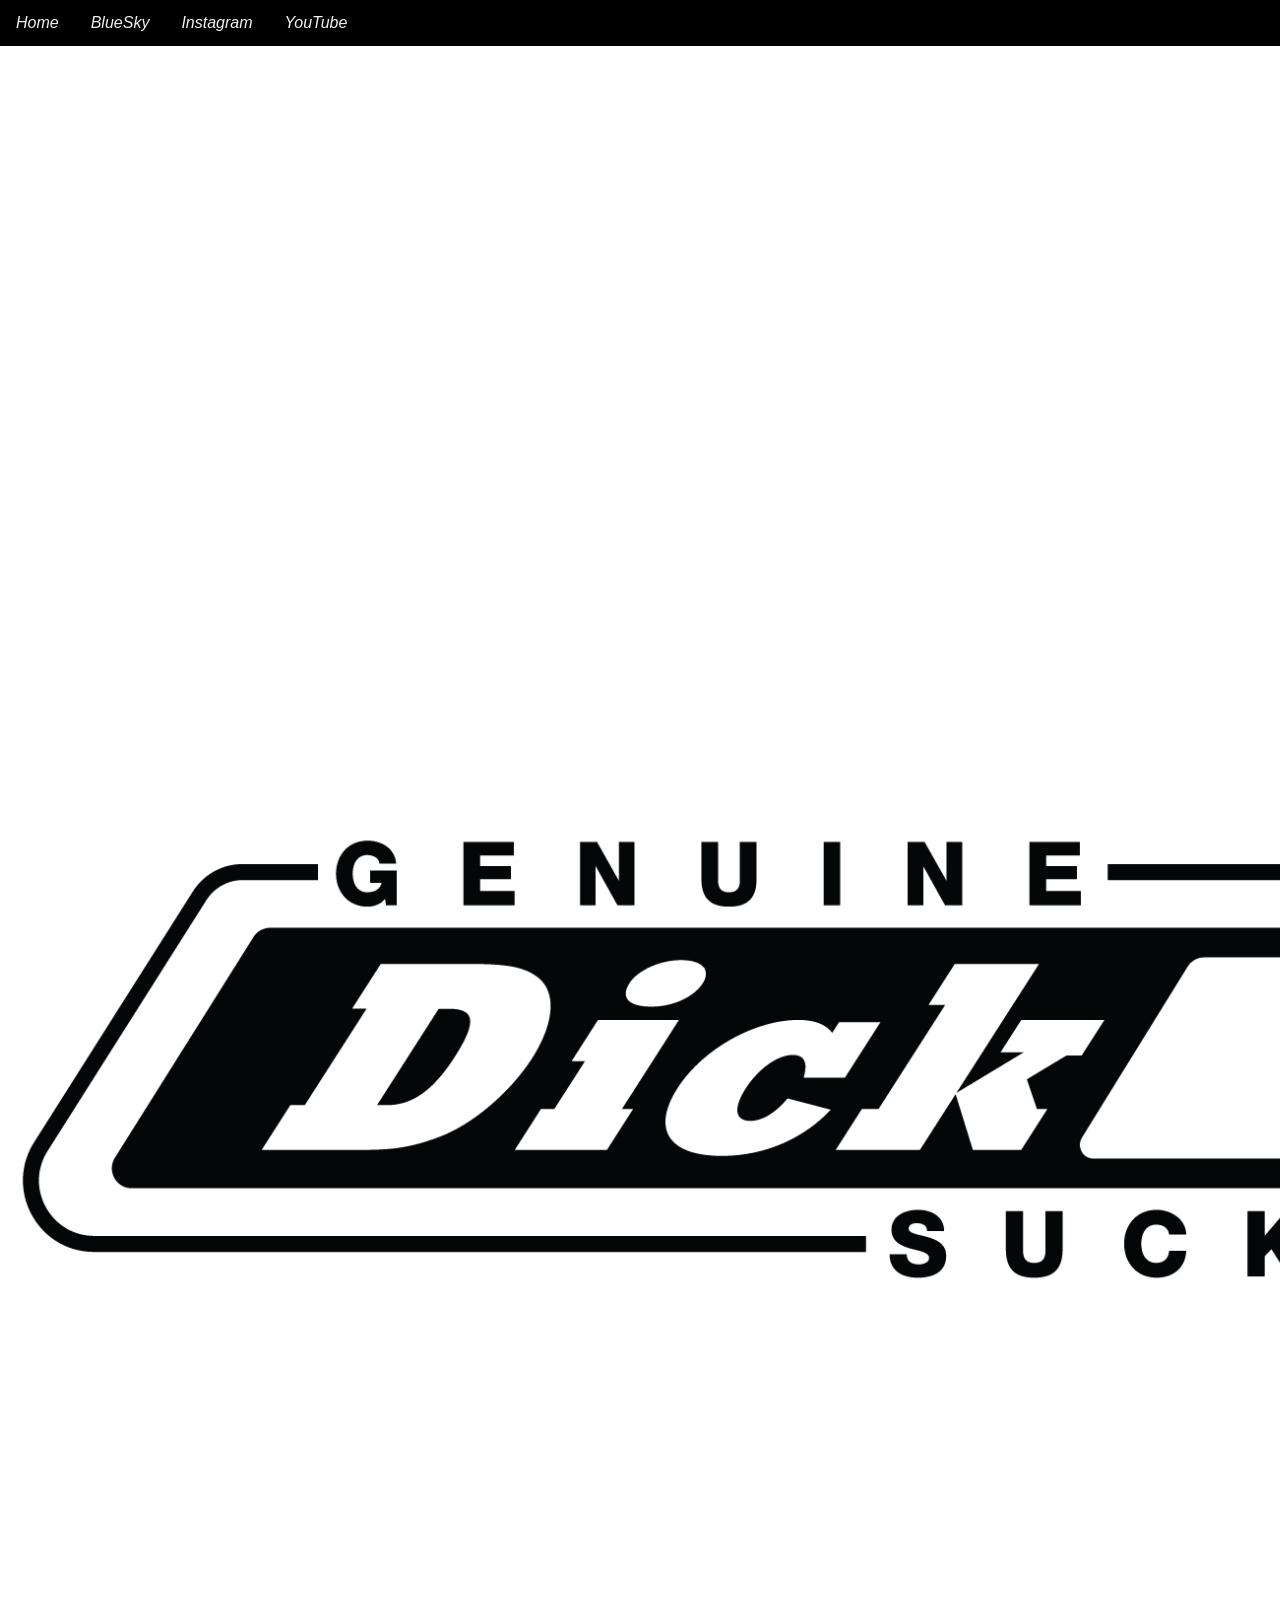
==== index.html @ 7a1aa7a9 "Update index.html" ====
<!DOCTYPE html>
<head>
	<title>Dicksucker</title>
	<meta name="viewport" content="width=device-width, initial-scale=1">
	
	<link rel="stylesheet" href="style.css">

</head>

<body>
	<div class="parallax"></div>


<head>  
			<link rel="stylesheet" href="style.css">
 		 <meta name="viewport" content="width=device-width">
 		 <link rel="preconnect" href="https://fonts.gstatic.com">
		<link href="https://fonts.googleapis.com/css2?family=Texturina:wght@900&display=swap" rel="stylesheet">

</head>

<div>
		<div id="navbar" class="sticky">
	<a href="https://buryon.ca/">Home</a>
	<a href="https://bsky.app/profile/buryon.ca">BlueSky</a>
	<a href="https://www.instagram.com/d.zign/">Instagram</a>  
	<a href="https://www.youtube.com/@A.ViralVectors.Z">YouTube</a>  

			
</div>

<body>
	<main>
<picture>

  <pre><img src="Dicksucker-logo-new.jpg"  alt="Door Stuck!" style="width:1890px;height:510px;">

   </pre>  
     </picture>
		







<iframe style="border-radius:12px"  src="https://open.spotify.com/embed/playlist/1kTVnKZmEEBuHKSXzfDX0a?utm_source=generator&theme=0" width="600" height="352" frameBorder="0" allowfullscreen="" allow="autoplay; clipboard-write; encrypted-media; fullscreen; picture-in-picture" loading="lazy">  </iframe>

	
<iframe style="border-radius:12px" src="https://open.spotify.com/embed/playlist/1fP1xvJBwjDC0m05EbvdDv?utm_source=generator&theme=0" width="600" height="352" frameBorder="0" allowfullscreen="" allow="autoplay; clipboard-write; encrypted-media; fullscreen; picture-in-picture" loading="lazy"></iframe>
	
<iframe style="border-radius:12px" src="https://open.spotify.com/embed/playlist/15aQi2uJsGKQt99TsRM5VU?utm_source=generator&theme=0" width="600" height="352" frameBorder="0" allowfullscreen="" allow="autoplay; clipboard-write; encrypted-media; fullscreen; picture-in-picture" loading="lazy"></iframe>


	


	</main>
</body>
---- style.css ----
.parallax {
    background-image: url("https://spark.adobe.com/page/58ykWzRqBJ0zs/images/dd0c5b24-4526-4c59-a191-653932baf64f.jpg?asset_id=99f8d904-586e-4b43-9298-d21bec86e550&img_etag=%2238f5c32804f9fe4a1829725e58fed26a%22&size=2560");

  
  min-height: 785px; 

  
  background-attachment: fixed;
  background-position: center;
  background-repeat: no-repeat;
  background-size: cover;
}


body {
  font-family:"Gill Sans", "Gill Sans MT", "Myriad Pro", "DejaVu Sans Condensed", Helvetica, Arial, "sans-serif";
	font-style: italic;
  margin: 0;
}

h1 { text-align: center;
	font-family: helvetica,sans-serif;
	text-decoration: line-through;

}

h2{ font-size: 60px;
	
}

#navbar {
  overflow: hidden;
  background-color: #000000;
}


#navbar a {
  float: left;
  display: block;
  color: #f2f2f2;
  text-align: center;
  padding: 14px 16px;
  text-decoration: none;
}

#navbar a:hover {
  background-color: #ddd;
  color: black;
}

.sticky {
  position: fixed;
  top: 0;
  width: 100%;
}

.sticky + .content {
  padding-top: 60px;
}
picture {
	text-align: center;
}

.ilightbox-container iframe {
    max-width: 820px;
    margin: 0 auto;
    display: block;
    overflow: hidden;
}


.lightbox-target {
    left: 0px;
}

* {
  box-sizing: border-box;
}

.row  {
  padding: 3px;
     left: 150px;
}

.column {
  padding: 5px;
      left: 150px;
}
.row:after {
  content: "";
  display: table;
  clear: both;
	
}

.column {
  float: left;
  width: 25%;
}

.modal {
  display: none;
  position: fixed;
  z-index: 1;
  padding-top: 100px;
  left: 0;
  top: 0;
  width: 100%;
  height: 100%;
  overflow: auto;
  background-color: white;
}

.modal-content {
  position: relative;
  background-color: #ffffff;
  margin: auto;
  padding: 0;
  width: 53%;
  max-width: 1200px;
}

.close {
  color: black;
  position: fixed;
  top: 10px;
  right: 25px;
  font-size: 35px;
  font-weight: bold;
}

.close:hover,
.close:focus {
  color: grey;
  text-decoration: none;
  cursor: pointer;
}

.mySlides {
  display: none;
}

.cursor {
  cursor: pointer;
}

.prev,
.next {
  cursor: pointer;
  position: absolute;
  top: 0%;
  width: auto;
  padding: 16px;
  margin-top: -50px;
  color: black;
  font-weight: bold;
  font-size: 20px;
	font-style: normal;
  transition: 0.6s ease;
  border-radius: 0 3px 3px 0;
  user-select: none;
  -webkit-user-select: none;
}

.next {
  right: 0;
  border-radius: 3px 0 0 3px;
}

.prev:hover,
.next:hover {
  background-color: rgba(0, 0, 0, 0.3);
}

.numbertext {
  color: #ffffff;
  font-size: 12px;
  padding: 8px 12px;
  position: absolute;
  top: 0;
}

img {
  margin-bottom: -4px;
}

.caption-container {
  text-align: center;
  background-color: white ;
  padding: 2px 16px;
  color: black;
}

.demo {
  opacity: 0.6;
}

.active,
.demo:hover {
  opacity: 1;
}

img.hover-shadow {
  transition: 0.3s;
}

.hover-shadow:hover {
  box-shadow: 0 4px 8px 0 rgba(0, 0, 0, 0.2), 0 6px 20px 0 rgba(0, 0, 0, 0.19);
}
---- style.css ----
.parallax {
    background-image: url("https://spark.adobe.com/page/58ykWzRqBJ0zs/images/dd0c5b24-4526-4c59-a191-653932baf64f.jpg?asset_id=99f8d904-586e-4b43-9298-d21bec86e550&img_etag=%2238f5c32804f9fe4a1829725e58fed26a%22&size=2560");

  
  min-height: 785px; 

  
  background-attachment: fixed;
  background-position: center;
  background-repeat: no-repeat;
  background-size: cover;
}


body {
  font-family:"Gill Sans", "Gill Sans MT", "Myriad Pro", "DejaVu Sans Condensed", Helvetica, Arial, "sans-serif";
	font-style: italic;
  margin: 0;
}

h1 { text-align: center;
	font-family: helvetica,sans-serif;
	text-decoration: line-through;

}

h2{ font-size: 60px;
	
}

#navbar {
  overflow: hidden;
  background-color: #000000;
}


#navbar a {
  float: left;
  display: block;
  color: #f2f2f2;
  text-align: center;
  padding: 14px 16px;
  text-decoration: none;
}

#navbar a:hover {
  background-color: #ddd;
  color: black;
}

.sticky {
  position: fixed;
  top: 0;
  width: 100%;
}

.sticky + .content {
  padding-top: 60px;
}
picture {
	text-align: center;
}

.ilightbox-container iframe {
    max-width: 820px;
    margin: 0 auto;
    display: block;
    overflow: hidden;
}


.lightbox-target {
    left: 0px;
}

* {
  box-sizing: border-box;
}

.row  {
  padding: 3px;
     left: 150px;
}

.column {
  padding: 5px;
      left: 150px;
}
.row:after {
  content: "";
  display: table;
  clear: both;
	
}

.column {
  float: left;
  width: 25%;
}

.modal {
  display: none;
  position: fixed;
  z-index: 1;
  padding-top: 100px;
  left: 0;
  top: 0;
  width: 100%;
  height: 100%;
  overflow: auto;
  background-color: white;
}

.modal-content {
  position: relative;
  background-color: #ffffff;
  margin: auto;
  padding: 0;
  width: 53%;
  max-width: 1200px;
}

.close {
  color: black;
  position: fixed;
  top: 10px;
  right: 25px;
  font-size: 35px;
  font-weight: bold;
}

.close:hover,
.close:focus {
  color: grey;
  text-decoration: none;
  cursor: pointer;
}

.mySlides {
  display: none;
}

.cursor {
  cursor: pointer;
}

.prev,
.next {
  cursor: pointer;
  position: absolute;
  top: 0%;
  width: auto;
  padding: 16px;
  margin-top: -50px;
  color: black;
  font-weight: bold;
  font-size: 20px;
	font-style: normal;
  transition: 0.6s ease;
  border-radius: 0 3px 3px 0;
  user-select: none;
  -webkit-user-select: none;
}

.next {
  right: 0;
  border-radius: 3px 0 0 3px;
}

.prev:hover,
.next:hover {
  background-color: rgba(0, 0, 0, 0.3);
}

.numbertext {
  color: #ffffff;
  font-size: 12px;
  padding: 8px 12px;
  position: absolute;
  top: 0;
}

img {
  margin-bottom: -4px;
}

.caption-container {
  text-align: center;
  background-color: white ;
  padding: 2px 16px;
  color: black;
}

.demo {
  opacity: 0.6;
}

.active,
.demo:hover {
  opacity: 1;
}

img.hover-shadow {
  transition: 0.3s;
}

.hover-shadow:hover {
  box-shadow: 0 4px 8px 0 rgba(0, 0, 0, 0.2), 0 6px 20px 0 rgba(0, 0, 0, 0.19);
}
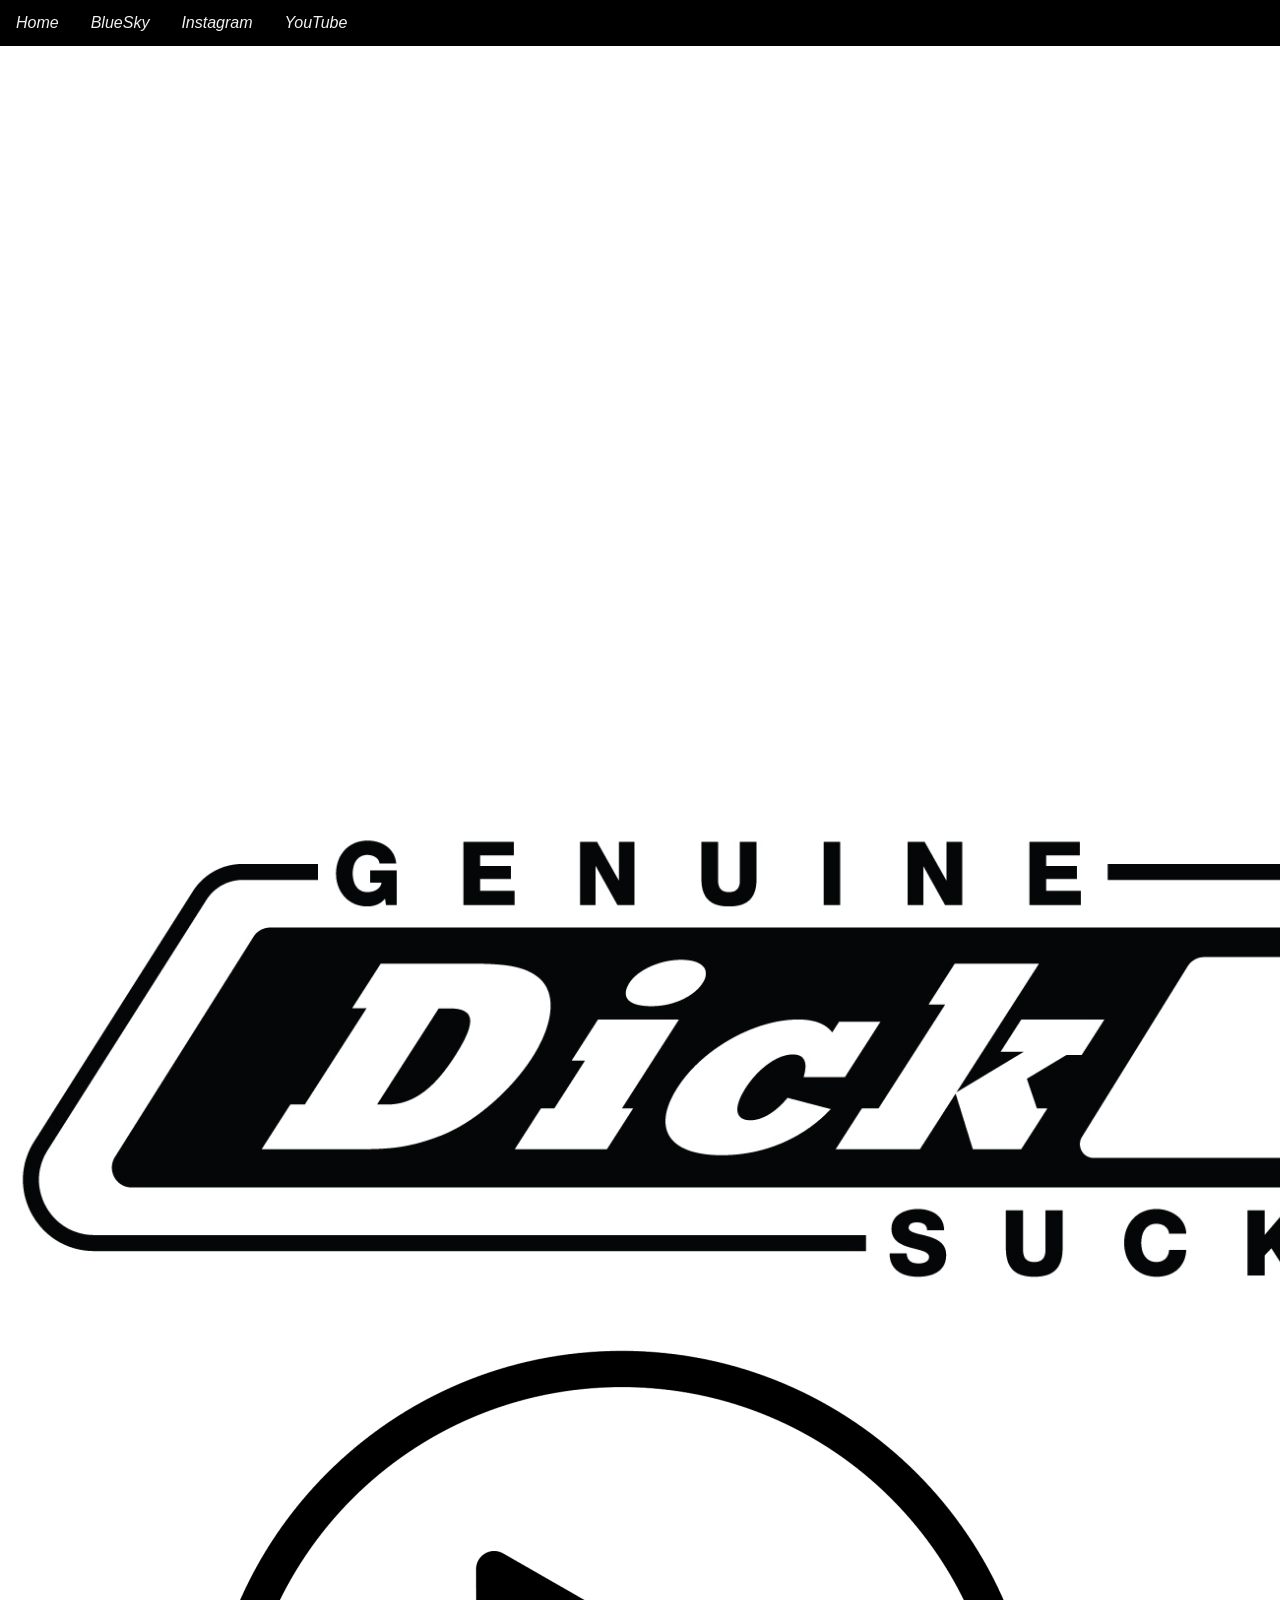
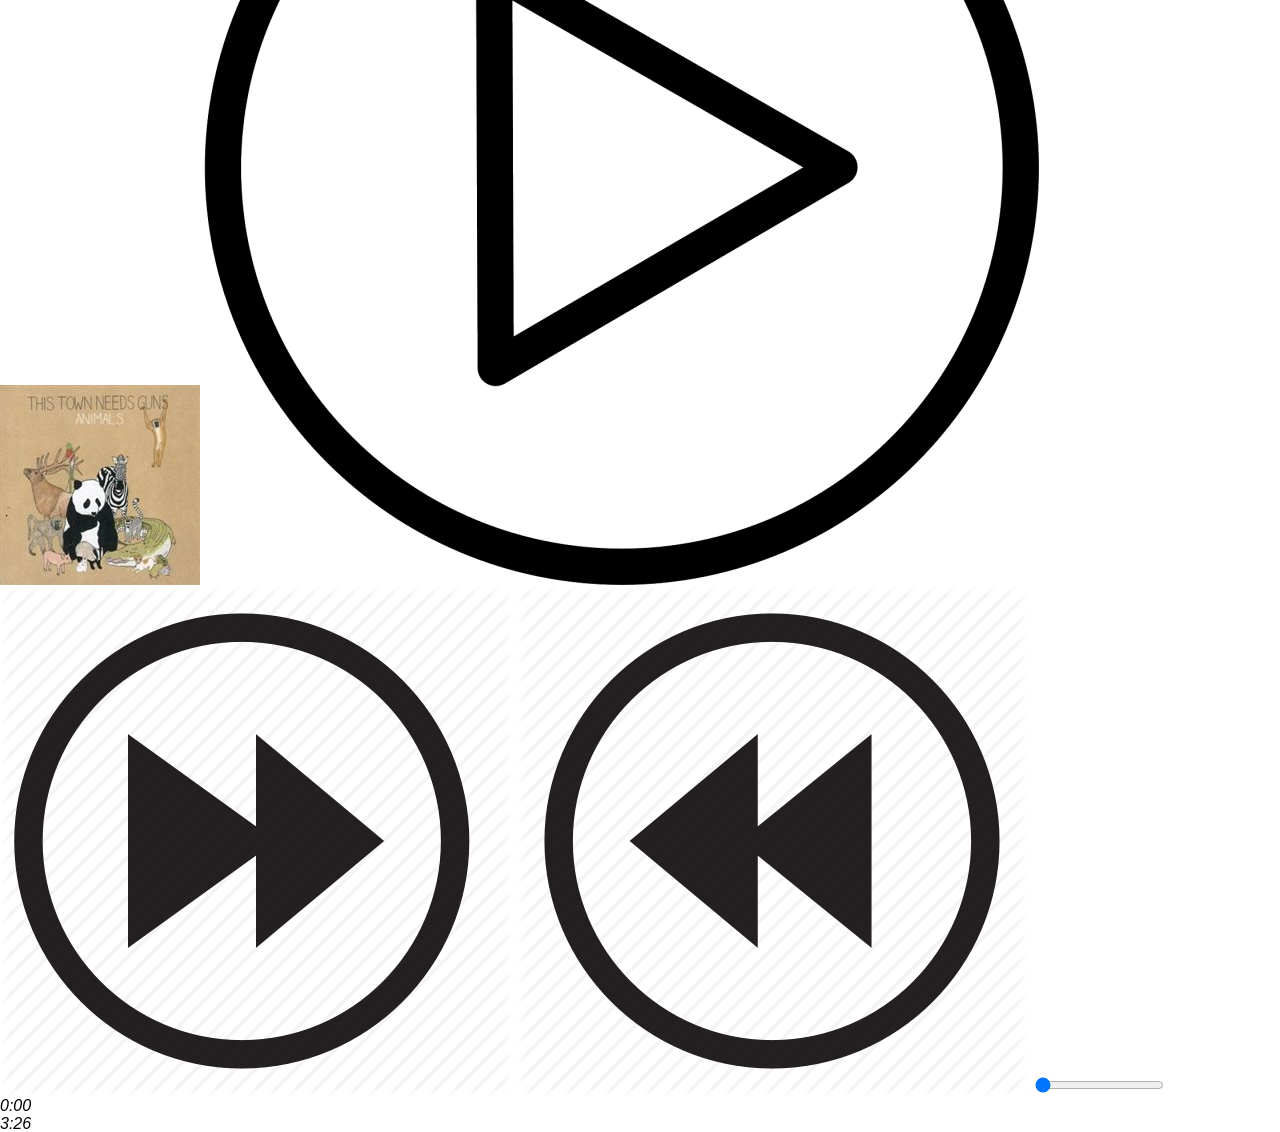
==== commit 0a2bed17: "Add files via upload" ====
--- a/index.html
+++ b/index.html
@@ -19,44 +19,57 @@
 
 </head>
 
-<div>
-		<div id="navbar" class="sticky">
-	<a href="https://buryon.ca/">Home</a>
-	<a href="https://bsky.app/profile/buryon.ca">BlueSky</a>
-	<a href="https://www.instagram.com/d.zign/">Instagram</a>  
-	<a href="https://www.youtube.com/@A.ViralVectors.Z">YouTube</a>  
+<body>
 
-			
-</div>
-
-<body>
 	<main>
 <picture>
 
-  <pre><img src="Dicksucker-logo-new.jpg"  alt="Door Stuck!" style="width:1890px;height:510px;">
+  <pre><img src="Dicksucker-logo-new.jpg"  alt="Door Stuck!" style="width:1890px;height:100%;">
 
    </pre>  
      </picture>
 		
 
+	</main>
 
+<div>
+		<div id="navbar" class="sticky">
+	<a href="https://buryon.ca/">Home</a>
+	<a href="https://bsky.app/profile/buryon.ca">BlueSky</a>
+	<a href="https://www.instagram.com/b.uryon/">Instagram</a>  
+	<a href="https://www.youtube.com/@ClickDude">YouTube</a>  
 
+			
+</div>
 
+    <audio src="./assets/music/Baboon.mp3" id="song"></audio>
 
+    <div class="container">  
+        <div class="box"></div>      
+        <img src="./assets/images/baboon.jpg" id="thumbnail" />
+        
+        <img src="./assets/icons/play.png" onclick="playPause()" id="play-pause" />
+        <img src="./assets/icons/forward.png" onclick="nextSong()" id="next-song" />
+        <img src="./assets/icons/backward.png" onclick="previousSong()" id="previous-song" />
 
+     
 
-<iframe style="border-radius:12px"  src="https://open.spotify.com/embed/playlist/1kTVnKZmEEBuHKSXzfDX0a?utm_source=generator&theme=0" width="600" height="352" frameBorder="0" allowfullscreen="" allow="autoplay; clipboard-write; encrypted-media; fullscreen; picture-in-picture" loading="lazy">  </iframe>
+        <!-- Input element for progress bar - min=0 starting value of every song - max length will change per song so leave empty -->
+        
+        <input 
+            type="range" 
+            id="progress-bar" 
+            min="0" 
+            max="" 
+            value="0" 
+            onchange="changeProgressBar()"
+        />
 
-	
-<iframe style="border-radius:12px" src="https://open.spotify.com/embed/playlist/1fP1xvJBwjDC0m05EbvdDv?utm_source=generator&theme=0" width="600" height="352" frameBorder="0" allowfullscreen="" allow="autoplay; clipboard-write; encrypted-media; fullscreen; picture-in-picture" loading="lazy"></iframe>
-	
-<iframe style="border-radius:12px" src="https://open.spotify.com/embed/playlist/15aQi2uJsGKQt99TsRM5VU?utm_source=generator&theme=0" width="600" height="352" frameBorder="0" allowfullscreen="" allow="autoplay; clipboard-write; encrypted-media; fullscreen; picture-in-picture" loading="lazy"></iframe>
+        <div class="currentTime"></div>
+        <div class="durationTime"></div>
+    </div>
 
-
-	
-
-
-	</main>
+    <script src="player.js"></script>
 </body>
 
 
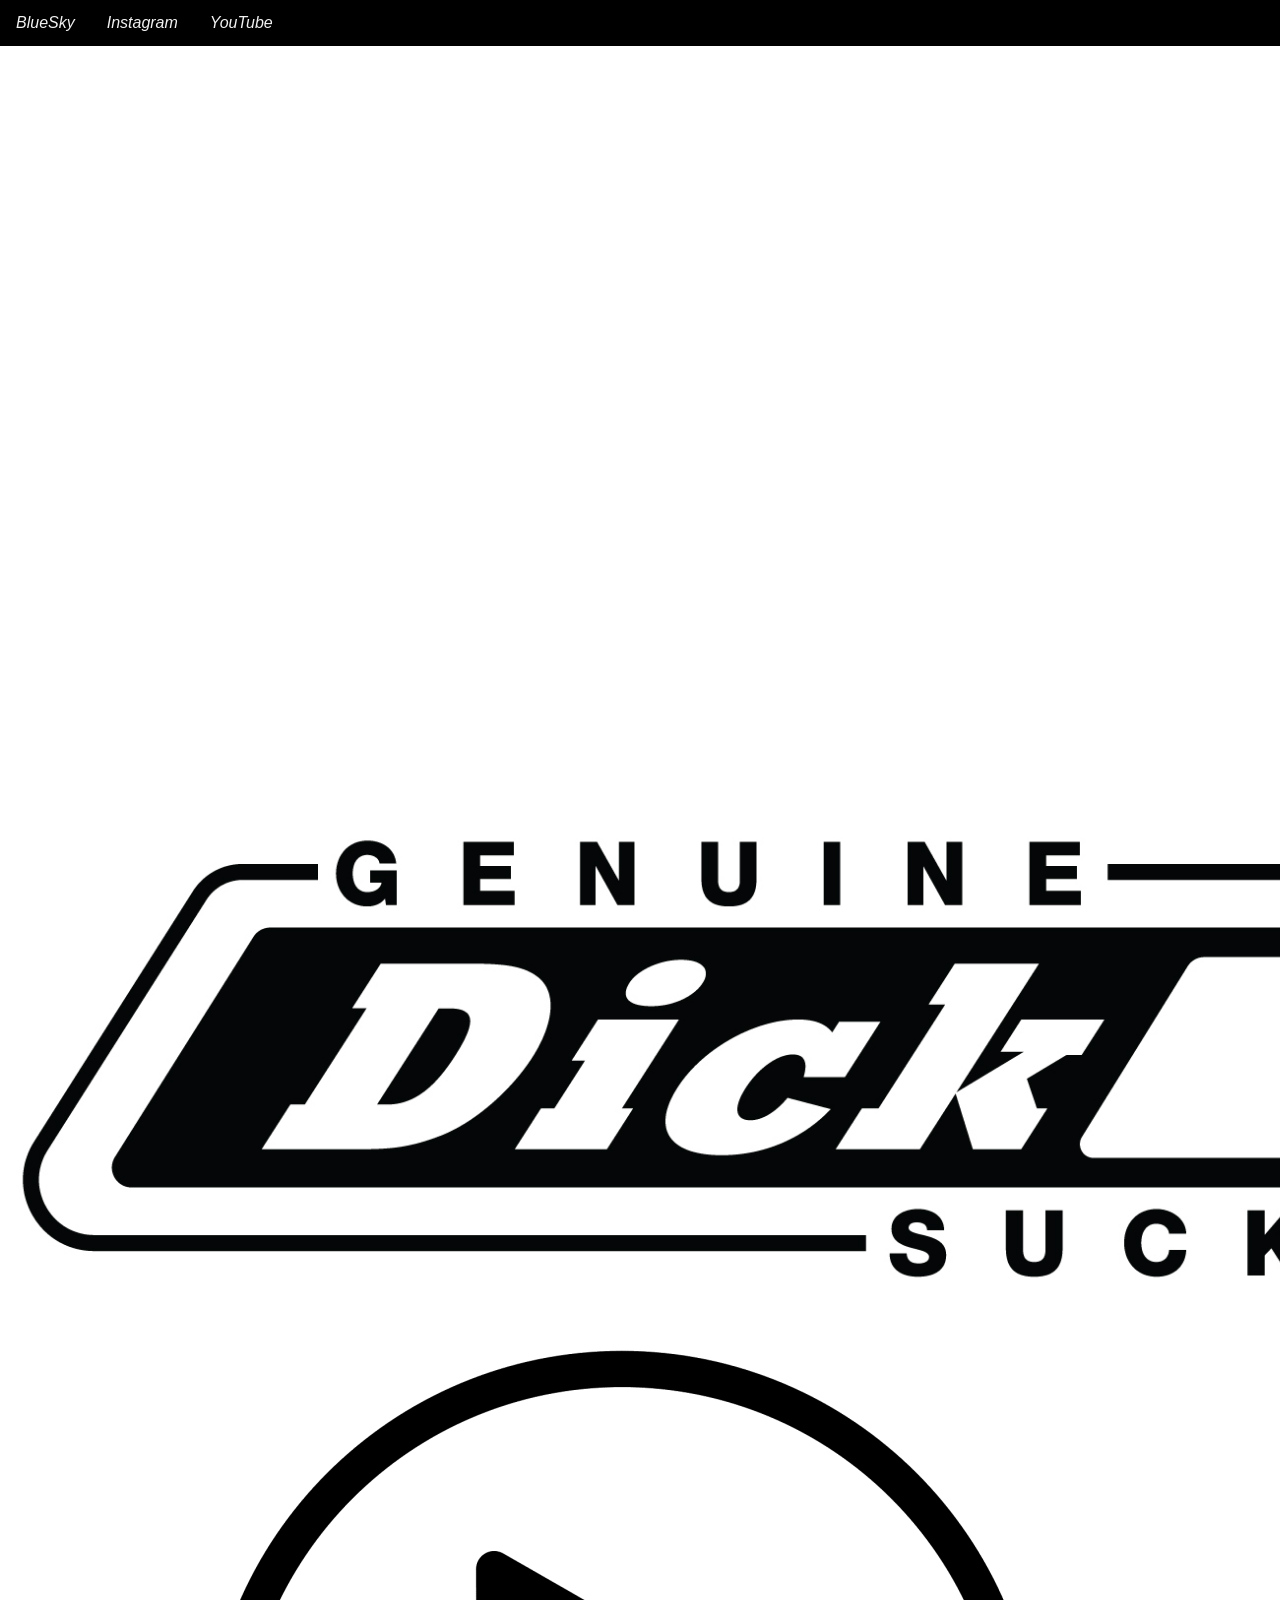
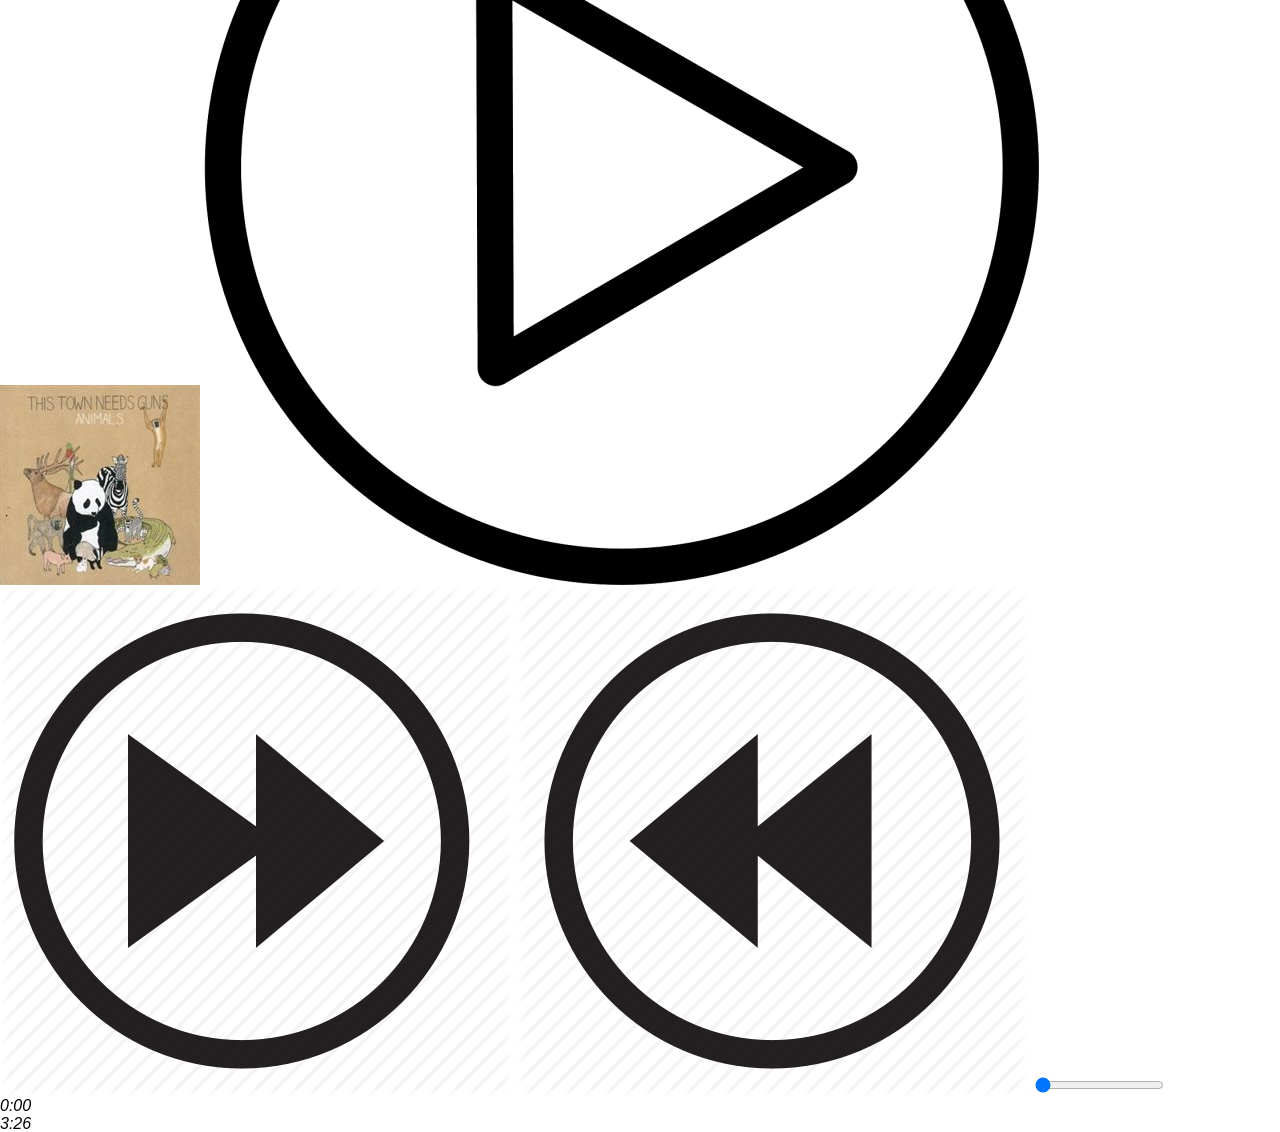
==== commit 9e8e1b7d: "Update index.html minor update" ====
--- a/index.html
+++ b/index.html
@@ -34,7 +34,6 @@
 
 <div>
 		<div id="navbar" class="sticky">
-	<a href="https://buryon.ca/">Home</a>
 	<a href="https://bsky.app/profile/buryon.ca">BlueSky</a>
 	<a href="https://www.instagram.com/b.uryon/">Instagram</a>  
 	<a href="https://www.youtube.com/@ClickDude">YouTube</a>  
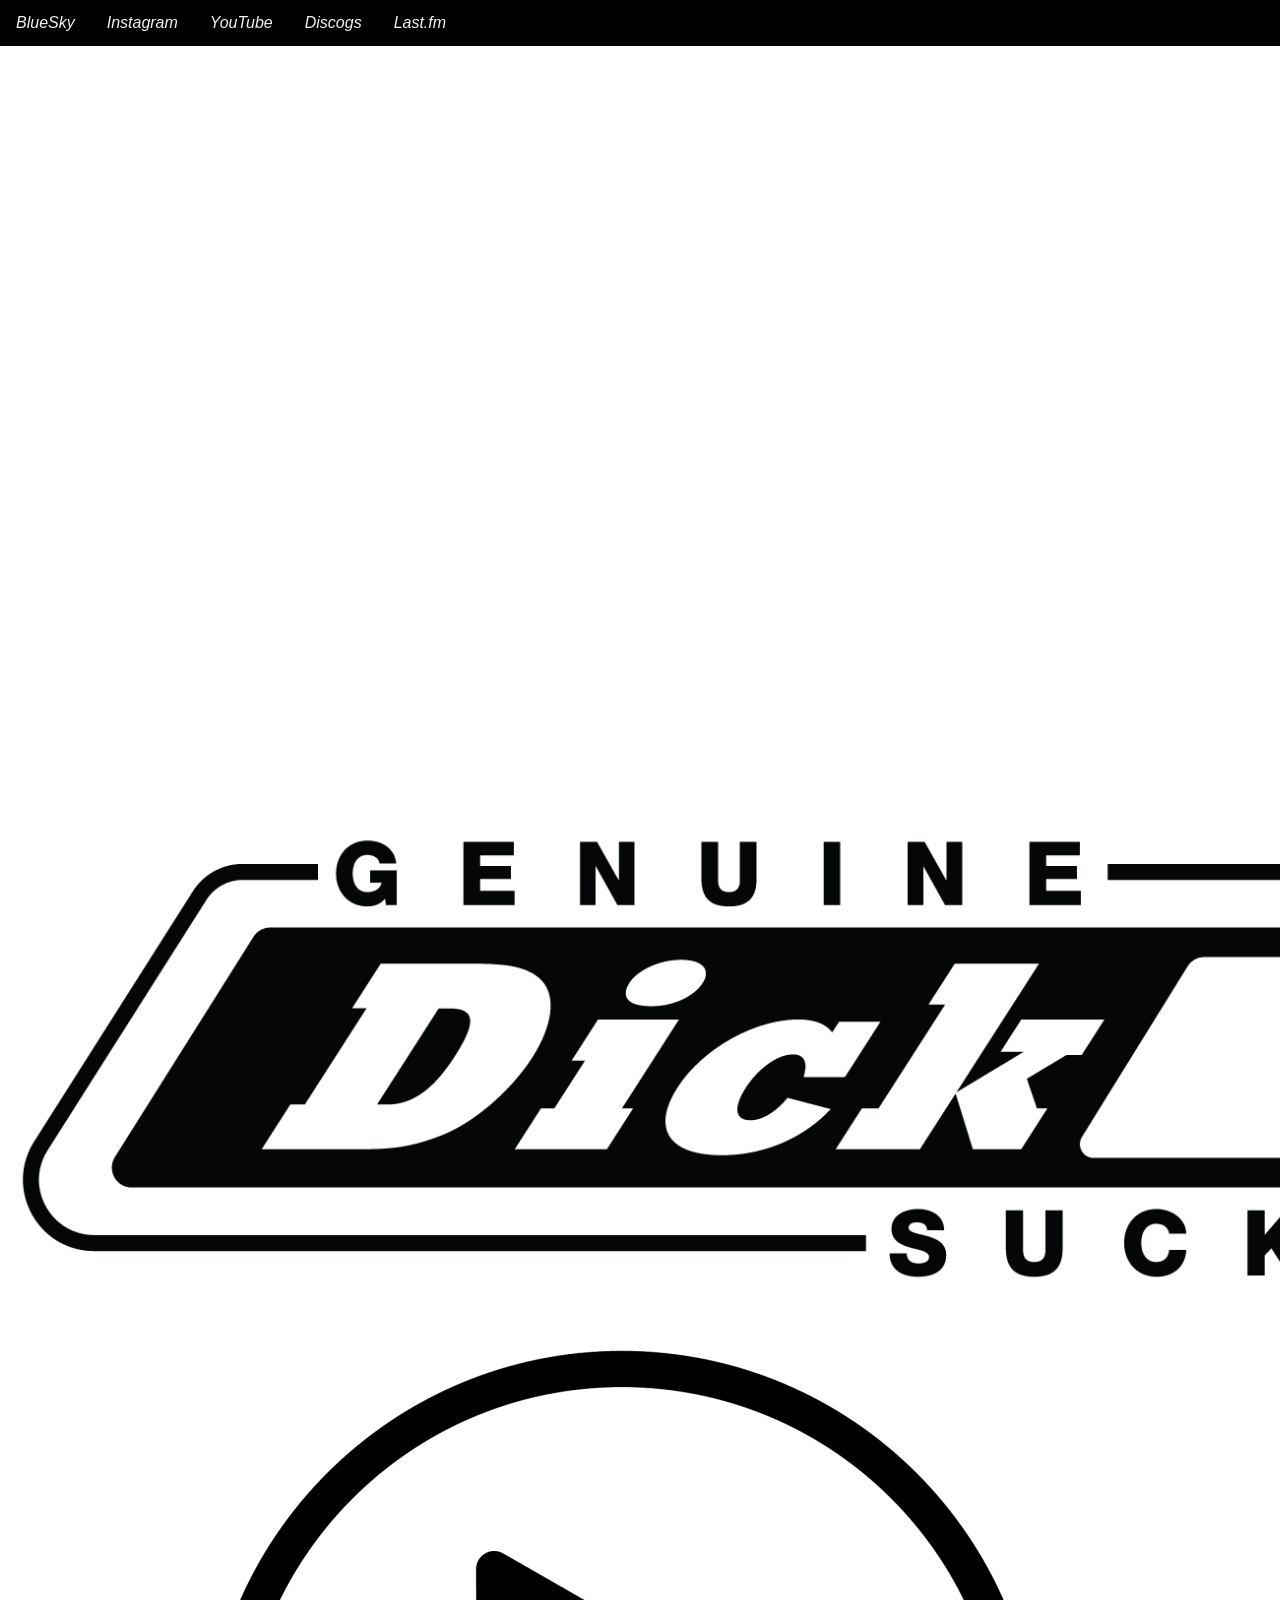
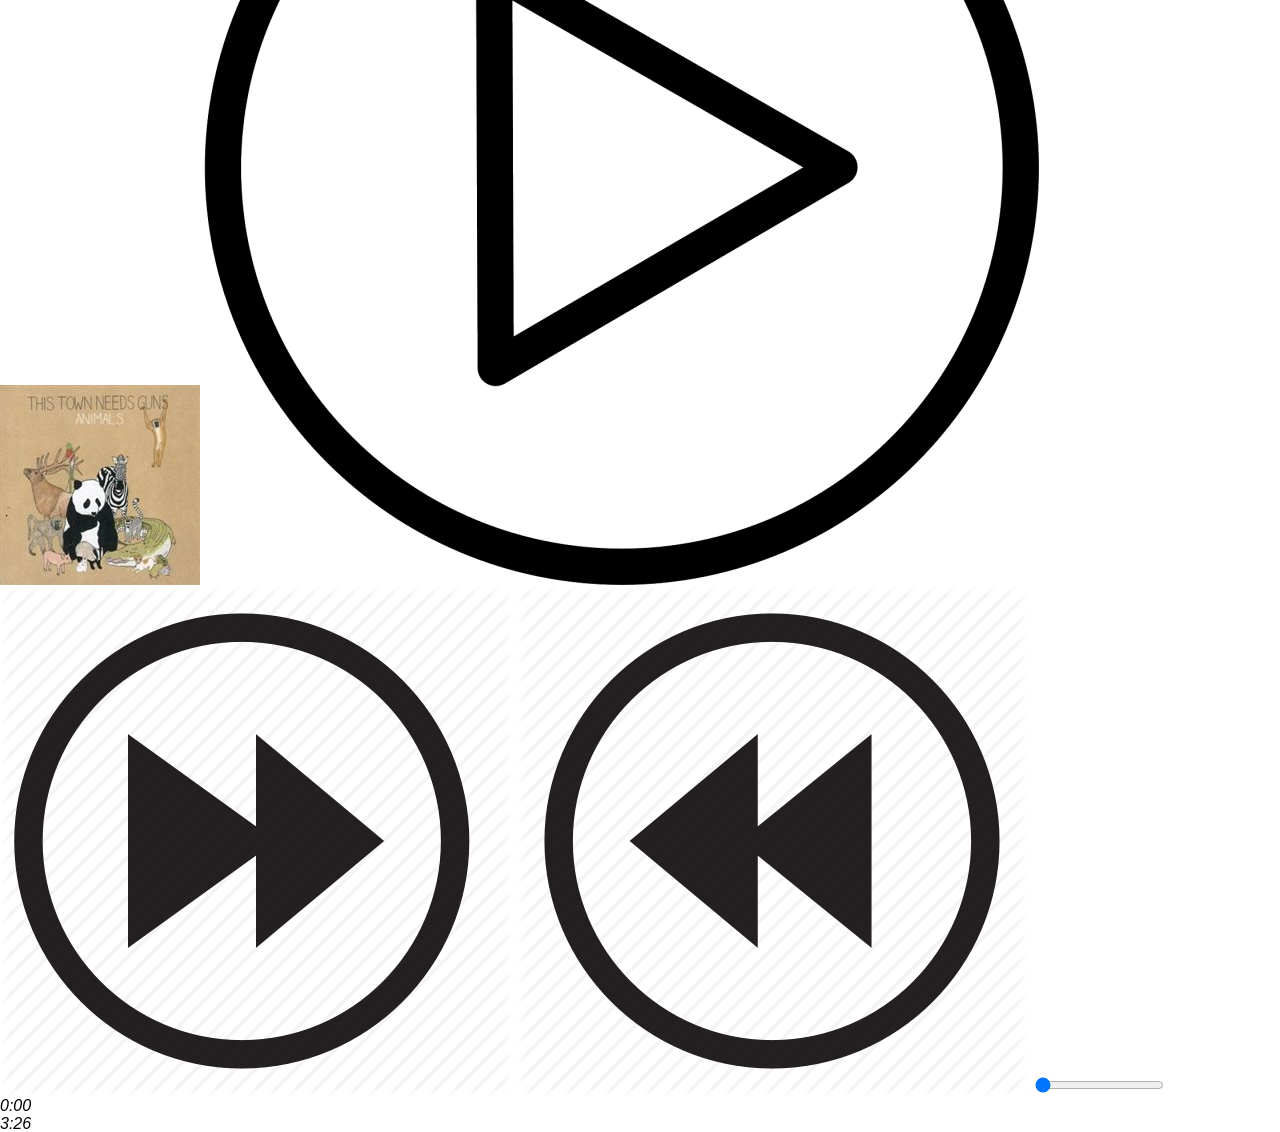
==== commit 6a44d883: "Update index.html added links" ====
--- a/index.html
+++ b/index.html
@@ -36,7 +36,10 @@
 		<div id="navbar" class="sticky">
 	<a href="https://bsky.app/profile/buryon.ca">BlueSky</a>
 	<a href="https://www.instagram.com/b.uryon/">Instagram</a>  
-	<a href="https://www.youtube.com/@ClickDude">YouTube</a>  
+	<a href="https://www.youtube.com/@ClickDude">YouTube</a> 
+	<a href="https://www.discogs.com/user/JamesZabor/collection">Discogs</a> 
+	<a href="https://www.last.fm/user/Zaybor">Last.fm</a> 
+			
 
 			
 </div>
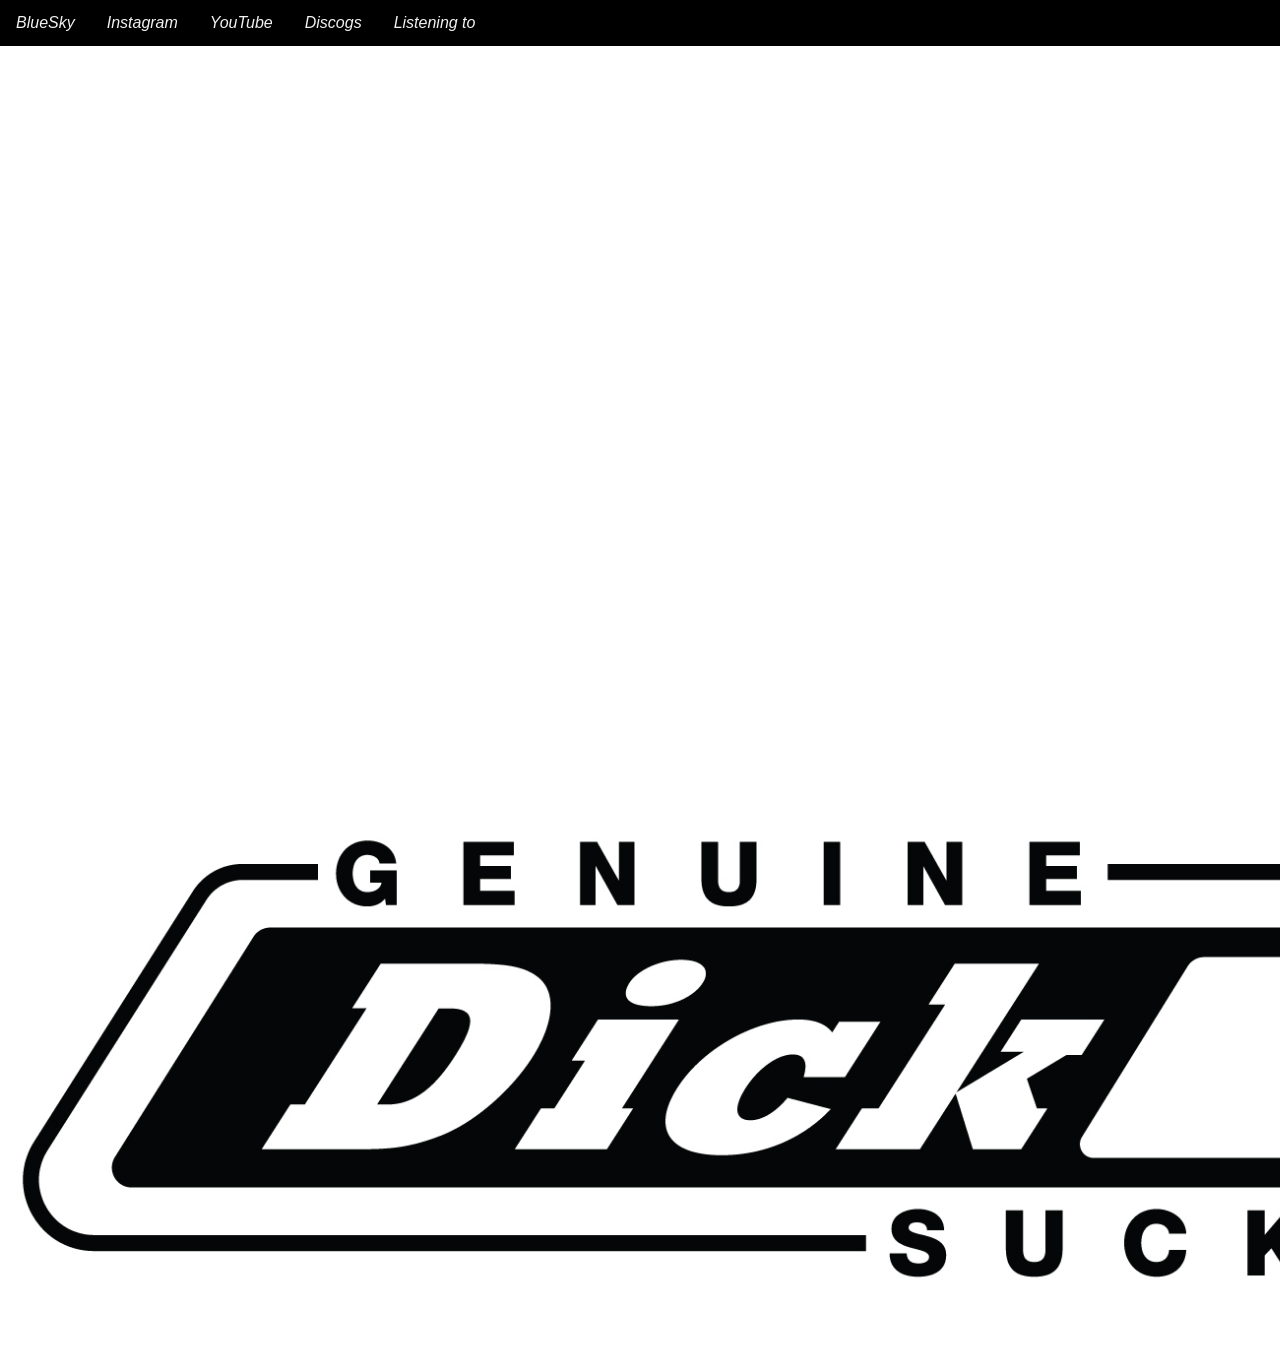
==== commit 38be77dc: "Update index.html" ====
--- a/index.html
+++ b/index.html
@@ -38,39 +38,8 @@
 	<a href="https://www.instagram.com/b.uryon/">Instagram</a>  
 	<a href="https://www.youtube.com/@ClickDude">YouTube</a> 
 	<a href="https://www.discogs.com/user/JamesZabor/collection">Discogs</a> 
-	<a href="https://www.last.fm/user/Zaybor">Last.fm</a> 
-			
-
-			
+	<a href="https://descent.live/zaybor">Listening to</a> 
 </div>
-
-    <audio src="./assets/music/Baboon.mp3" id="song"></audio>
-
-    <div class="container">  
-        <div class="box"></div>      
-        <img src="./assets/images/baboon.jpg" id="thumbnail" />
-        
-        <img src="./assets/icons/play.png" onclick="playPause()" id="play-pause" />
-        <img src="./assets/icons/forward.png" onclick="nextSong()" id="next-song" />
-        <img src="./assets/icons/backward.png" onclick="previousSong()" id="previous-song" />
-
-     
-
-        <!-- Input element for progress bar - min=0 starting value of every song - max length will change per song so leave empty -->
-        
-        <input 
-            type="range" 
-            id="progress-bar" 
-            min="0" 
-            max="" 
-            value="0" 
-            onchange="changeProgressBar()"
-        />
-
-        <div class="currentTime"></div>
-        <div class="durationTime"></div>
-    </div>
-
     <script src="player.js"></script>
 </body>
 
